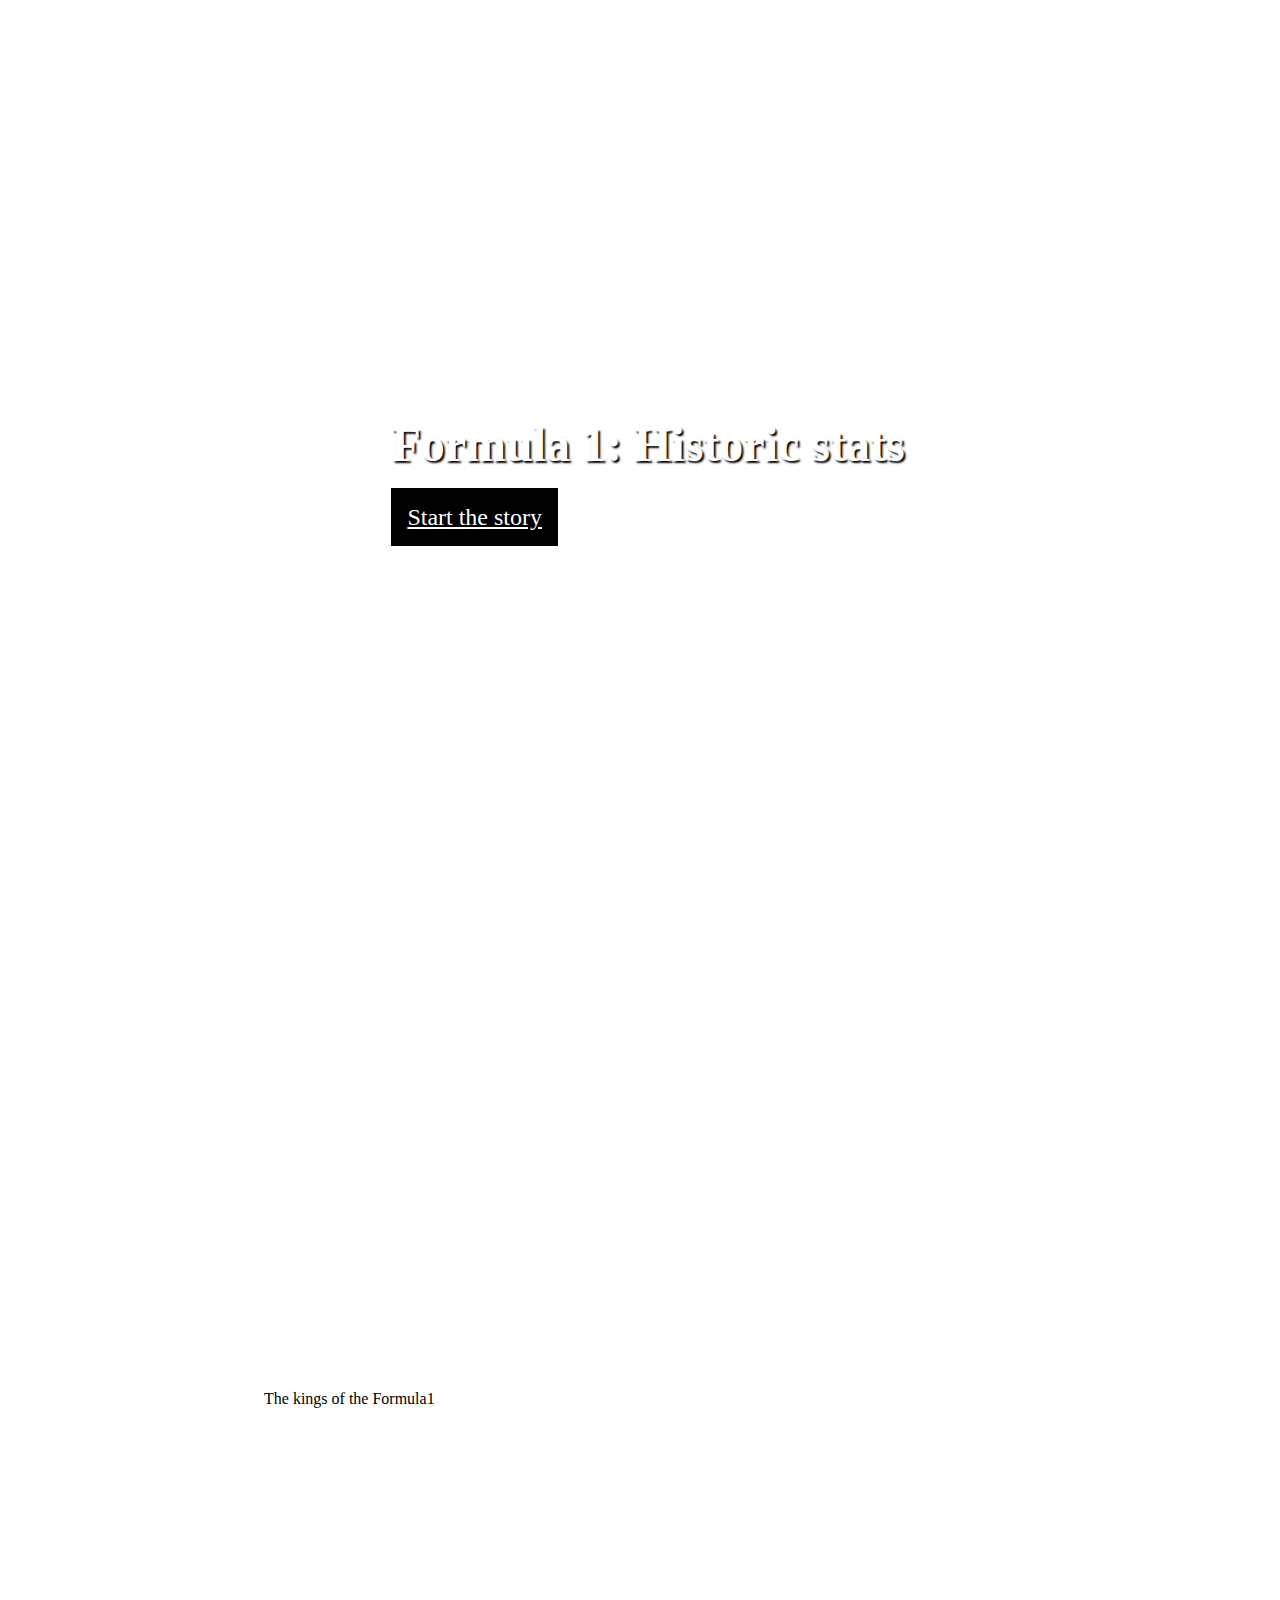
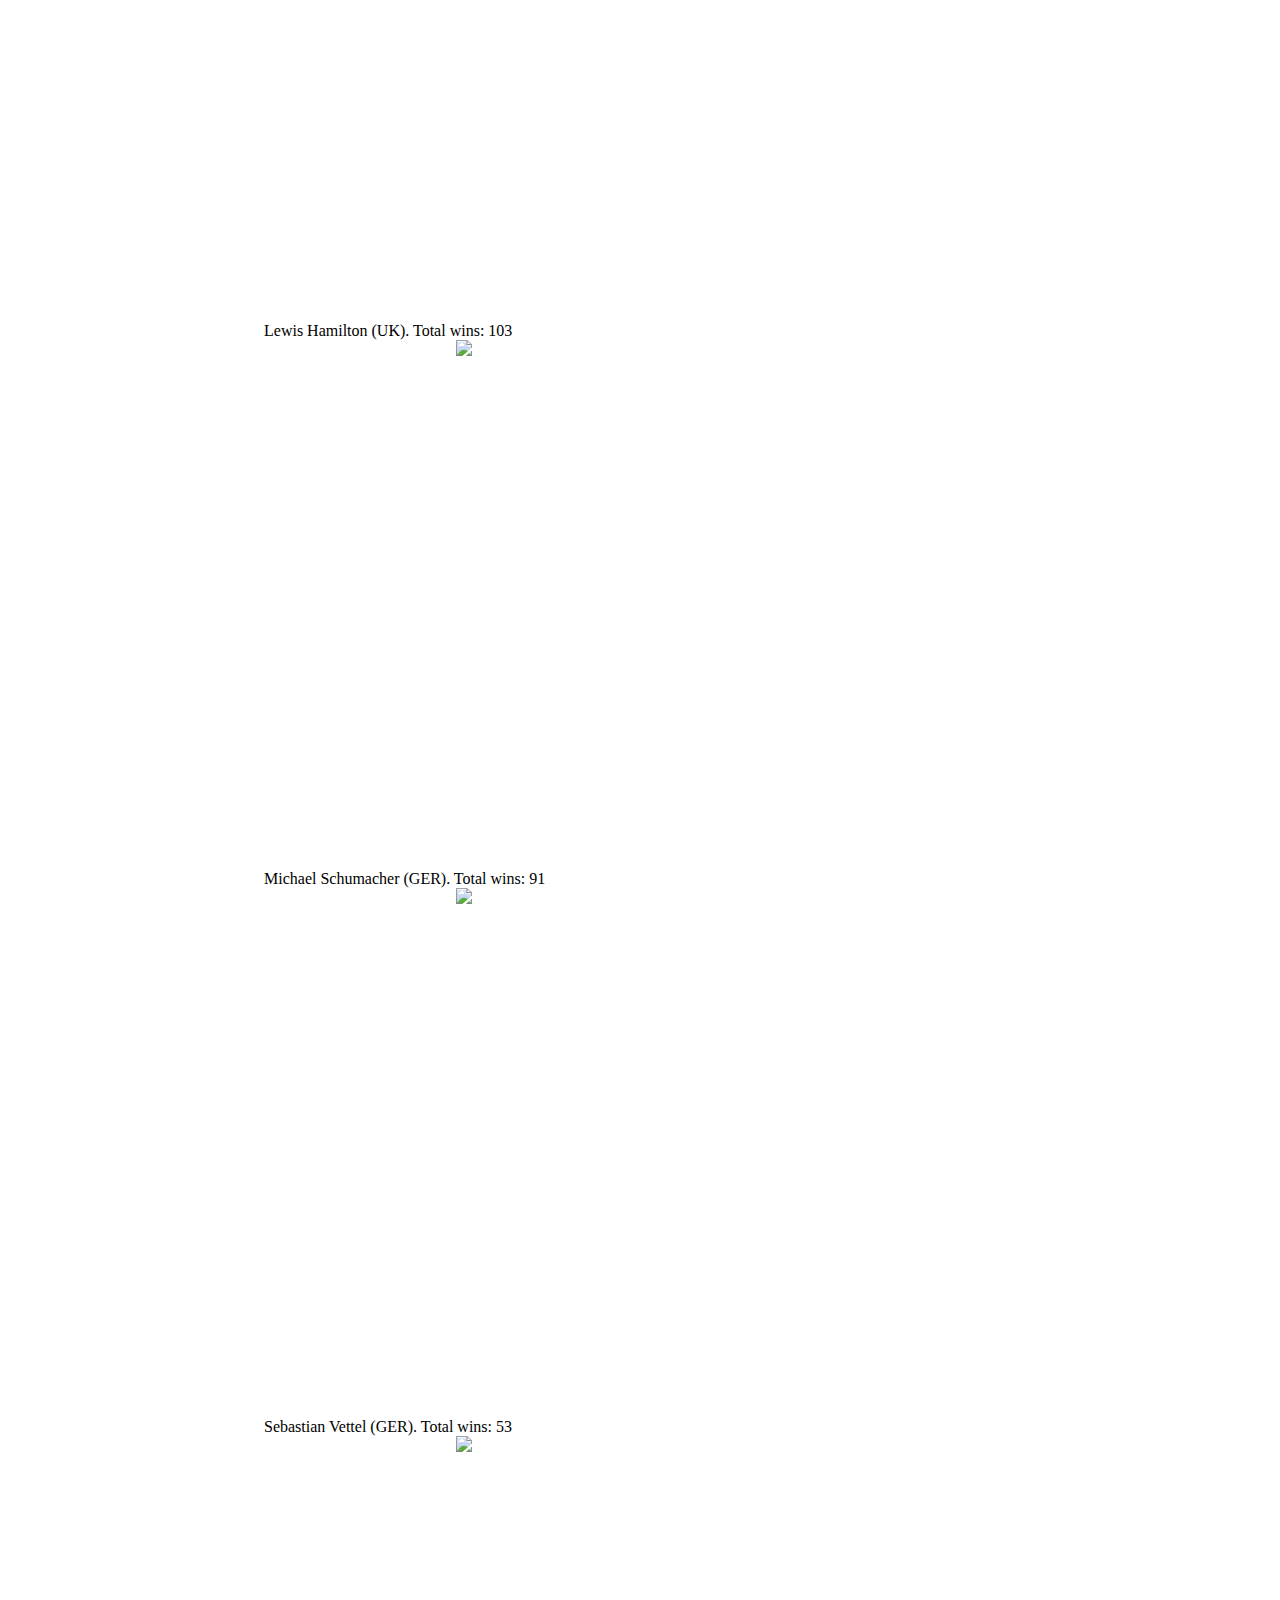
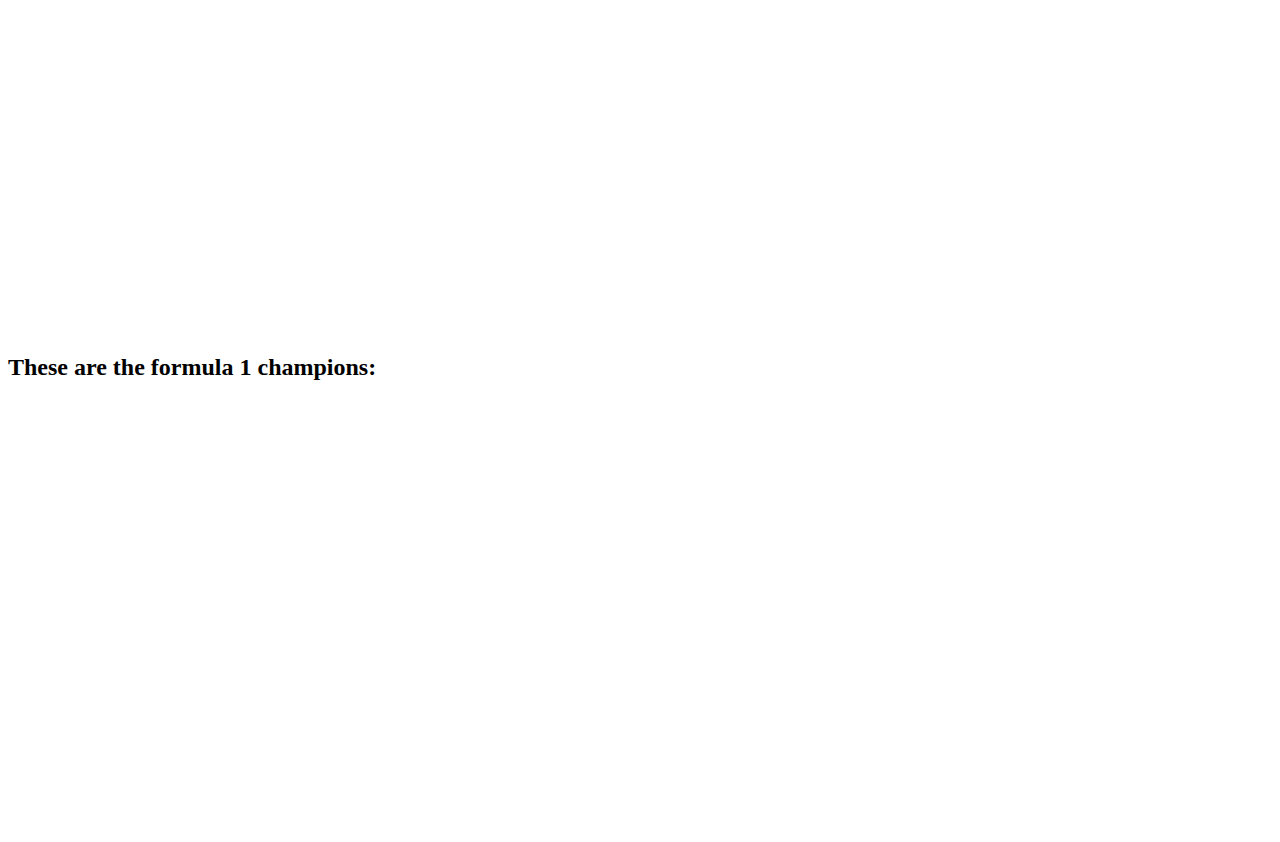
==== index.html @ aba398df "first commit" ====
<!DOCTYPE html>
<html lang="en">
    <head>
        <meta charset="utf-8">
        <meta http-equiv="X-UA-Compatible" content="IE=edge">
        <title>Formula 1: Historic stats</title>
        <meta name="description" content="">
        <meta name="viewport" content="width=device-width, initial-scale=1">
        <link rel="stylesheet" href="story-style.css" media="all">
        <script src="https://cdn.jsdelivr.net/npm/chart.js"></script> <!---Kopierer denne inn, for å få sånne kule visuelle charts. Hentet fra cdnj-->
    </head>
    <body>
        <header>
            <div>
                <h1>Formula 1: Historic stats</h1>
                <a href="#introduction">Start the story</a>
            </div>
        </header>
        <section class="scroll-container" id="introduction">
            <div class="scroll-text"><p>The kings of the Formula1</p></div>
            <!---Dynamisk verdi? for å putte inn vinnere? + image-->
            <div class="scroll-text"><p>Lewis Hamilton (UK). Total wins: 103<img src="https://media.formula1.com/content/dam/fom-website/drivers/2023Drivers/hamilton.jpg.img.1536.high.jpg"></p></div>
            <div class="scroll-text"><p>Michael Schumacher (GER). Total wins: 91<img src="https://www.nzherald.co.nz/resizer/kyI5C2U5I5X9jZZFhy-V9URGh4c=/576x613/smart/filters:quality(70)/cloudfront-ap-southeast-2.images.arcpublishing.com/nzme/YKULX7N2DXK2VYI4QLOSJEHHXE.jpg"></p></div>
            <div class="scroll-text"><p>Sebastian Vettel (GER). Total wins: 53<img src="https://www.autocar.co.uk/sites/autocar.co.uk/files/styles/gallery_slide/public/images/car-reviews/first-drives/legacy/vettel_0.jpg?itok=CxLySPT-"></p></div>
        </section>       
        <section class="text-section">
            <h2>These are the formula 1 champions: </h2>
            <div style="min-height:433px"><script type="text/javascript" defer src="https://datawrapper.dwcdn.net/PM9Td/embed.js?v=1" charset="utf-8"></script><noscript><img src="https://datawrapper.dwcdn.net/PM9Td/full.png" alt="" /></noscript></div>
        </section>
        </div>
    </section>
    <script></script>
</html>
---- story-style.css ----
*{
    box-sizing: border-box;
}

html {
    scroll-behavior: smooth;
}

header{
    width: 100vw;
    height: 100vh;
    display: flex;
    justify-content: center;
    align-items: center;
    background-image: url("https://images.unsplash.com/photo-1609013304225-26a1b84ac180?ixlib=rb-4.0.3&ixid=M3wxMjA3fDB8MHxwaG90by1wYWdlfHx8fGVufDB8fHx8fA%3D%3D&auto=format&fit=crop&w=2072&q=80");
    background-size: cover;
    background-position: center center;
}

h1{
    font-size: 3rem;
    color: #fff;
    text-shadow: 2px 2px 2px #000;
}

header a {
    background-color: #000;
    color: #fff;
    font-size: 1.5rem;
    text-align: center;
    padding: 1rem;
    justify-self: center;
}

.scroll-container{
    width: 100vw;
    min-height: 60vh;
    overflow: hidden; 
    transition: background-image 1s; /* Bygd inn fade-in fade out */
}

.scroll-text{
    /* for å få denne til å scrolles, må må den ha avstan mellom elementene + sette max-widde 50 bokstaver 
    Auto er for sidene. Mens resten er oppe og nede vh */
    margin: 50vh auto; 
    max-width: 50rem; 
    padding: 1rem;
    background: rgba(255, 255, 255, 0.8);
    color: #000;
}

.scroll-text img {
    display: flex;
    max-width: 400px;
    width: 50%;
    margin-left: auto;
    margin-right: auto;
}

#introduction{
    background-image: url("https://images.pexels.com/photos/6697875/pexels-photo-6697875.jpeg?auto=compress&cs=tinysrgb&w=1260&h=750&dpr=1");
    background-attachment: fixed; /* Med denne, blir backgrunnsbilde stående */
    background-repeat: no-repeat;
    background-size: cover;
    background-position: center center;
}

.text-section{
    min-width: 50rem;
    margin: 0 auto;
    /* Disse to verdiene, block og both. Gjør at ingenting kan være ved siden av.*/
    display: block;
    clear: both;
}
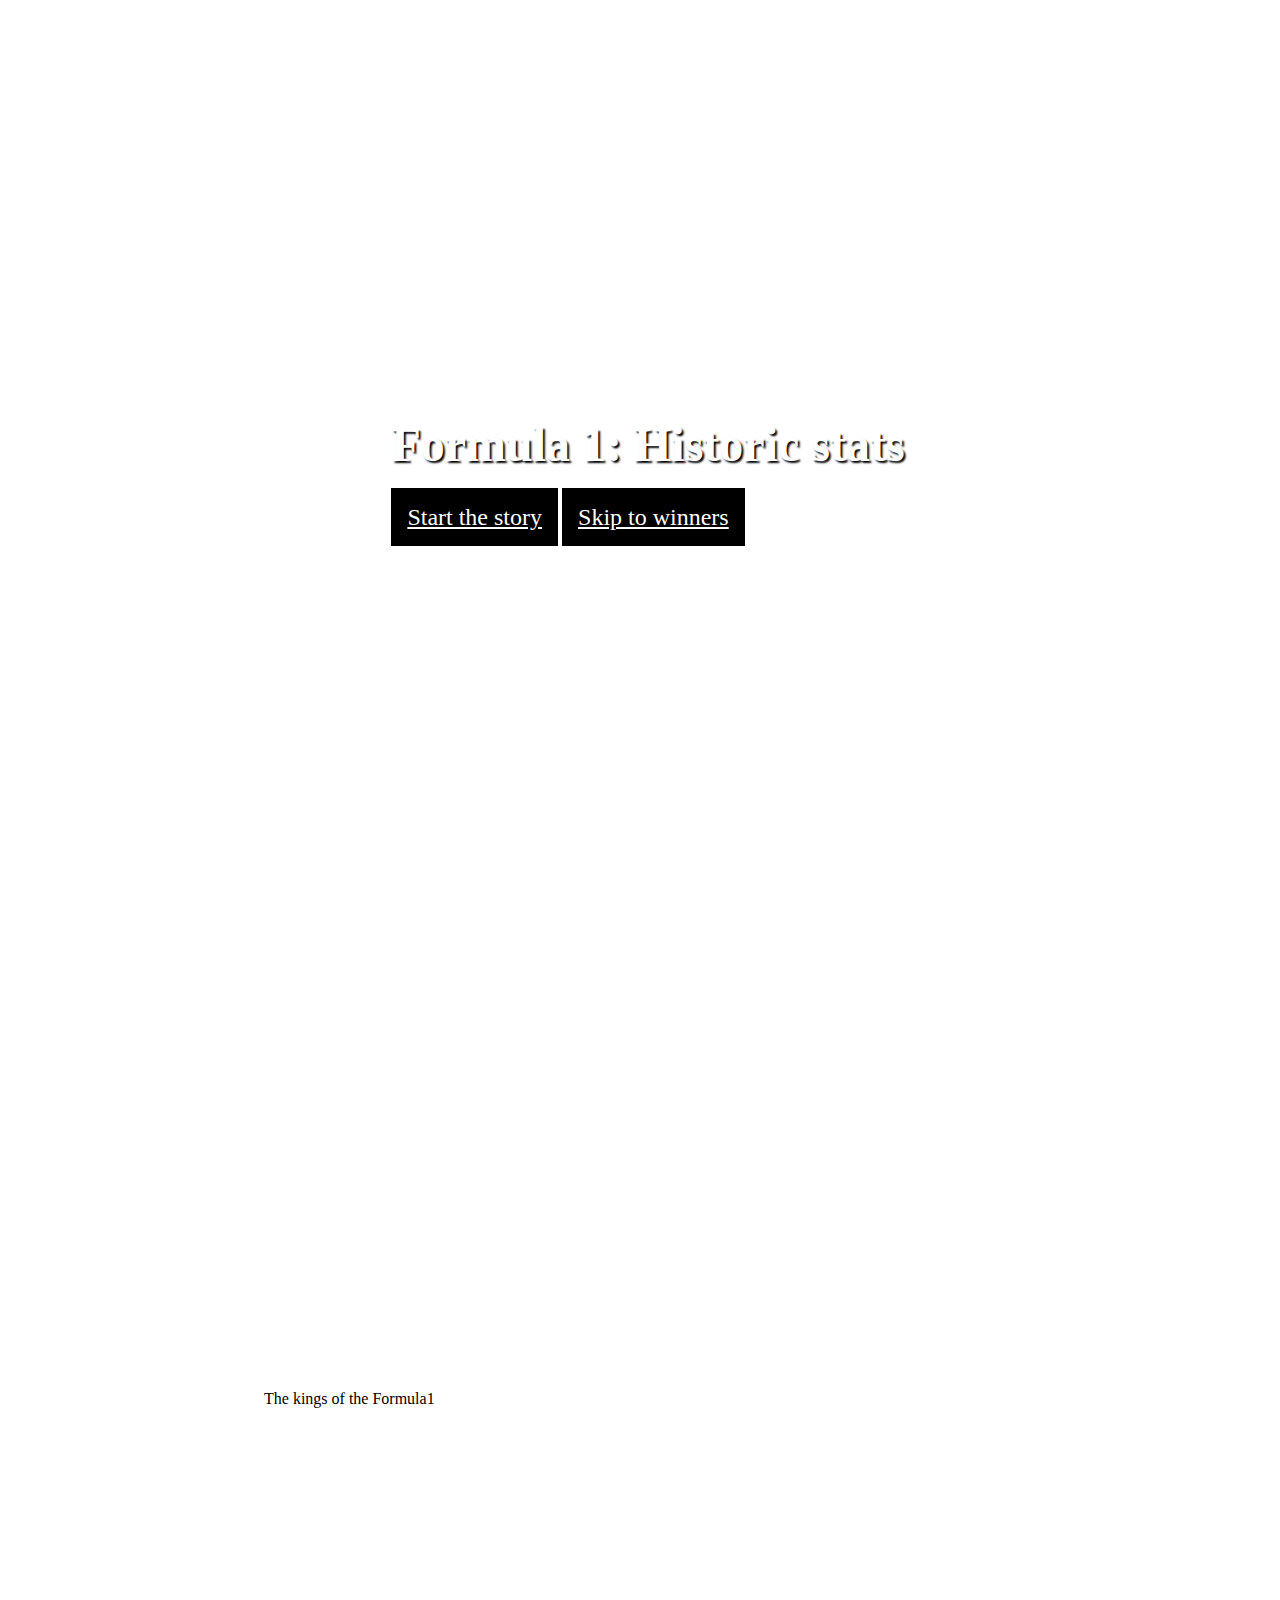
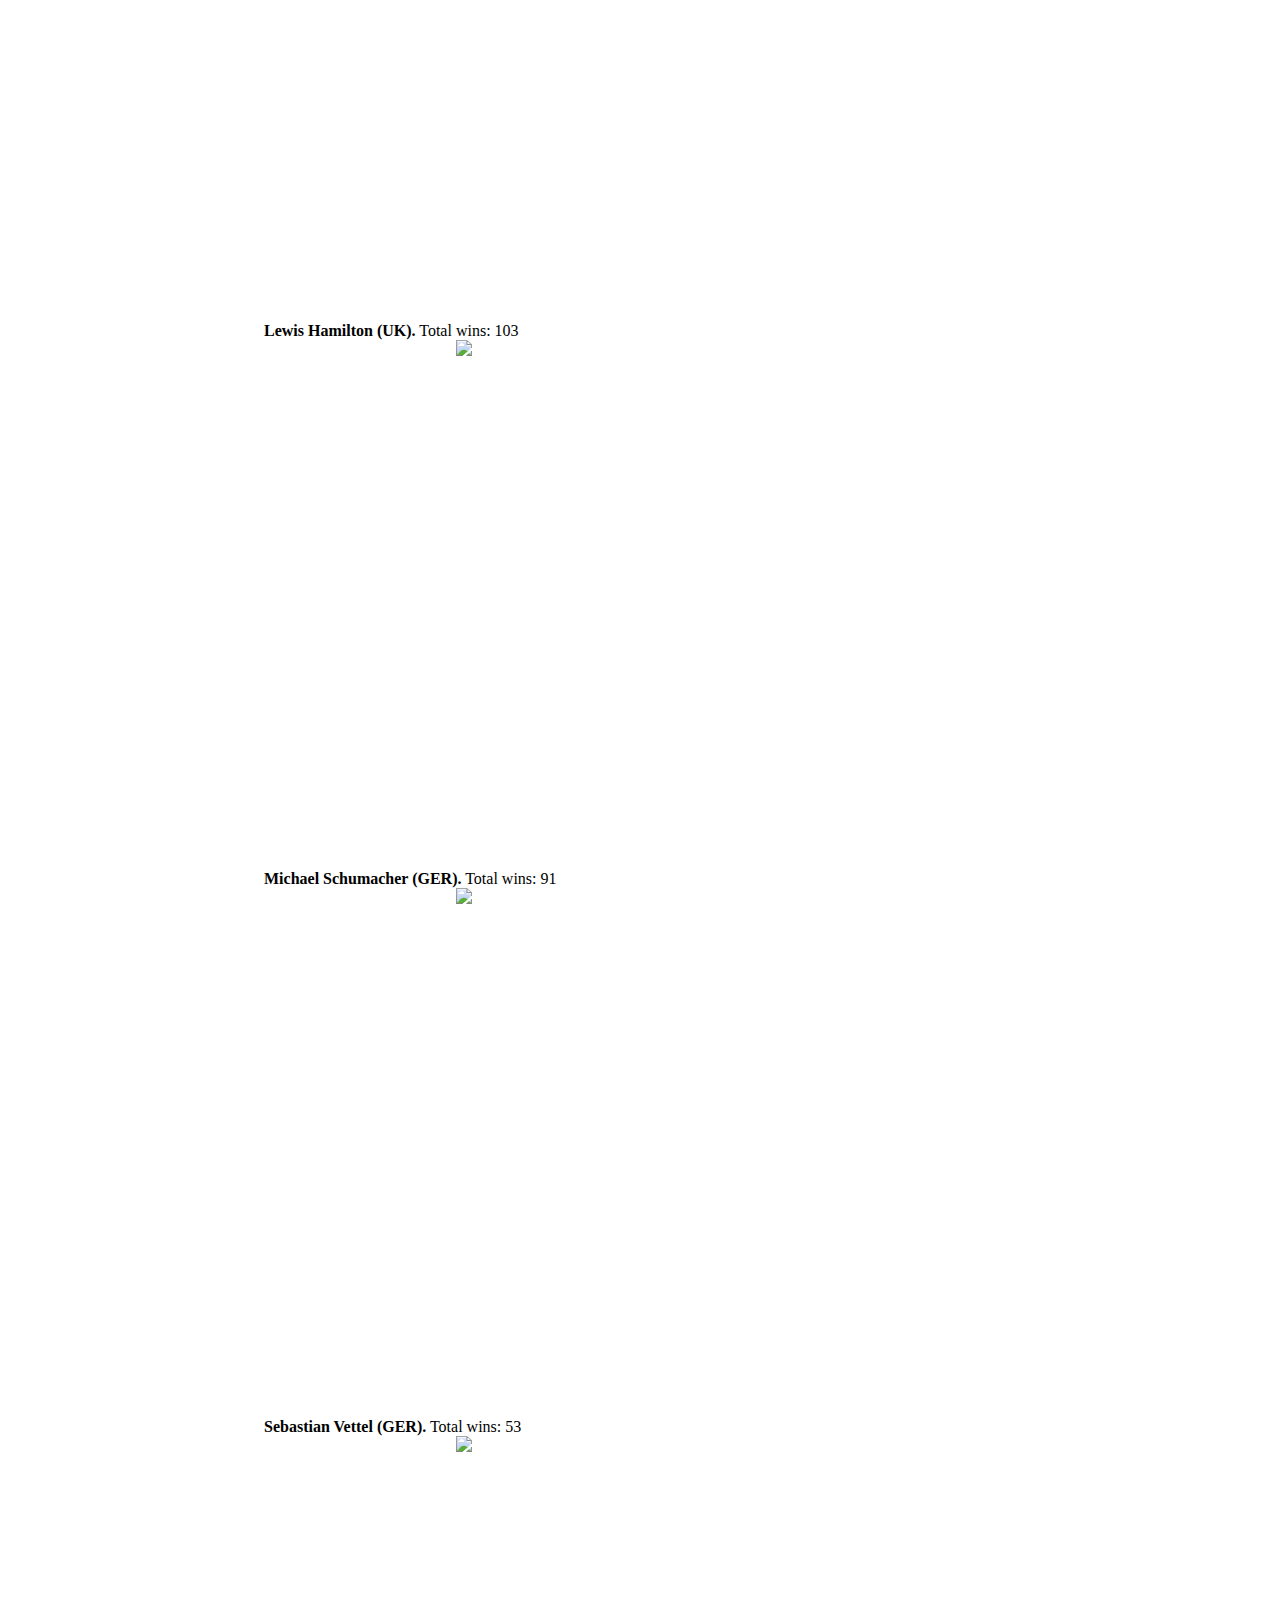
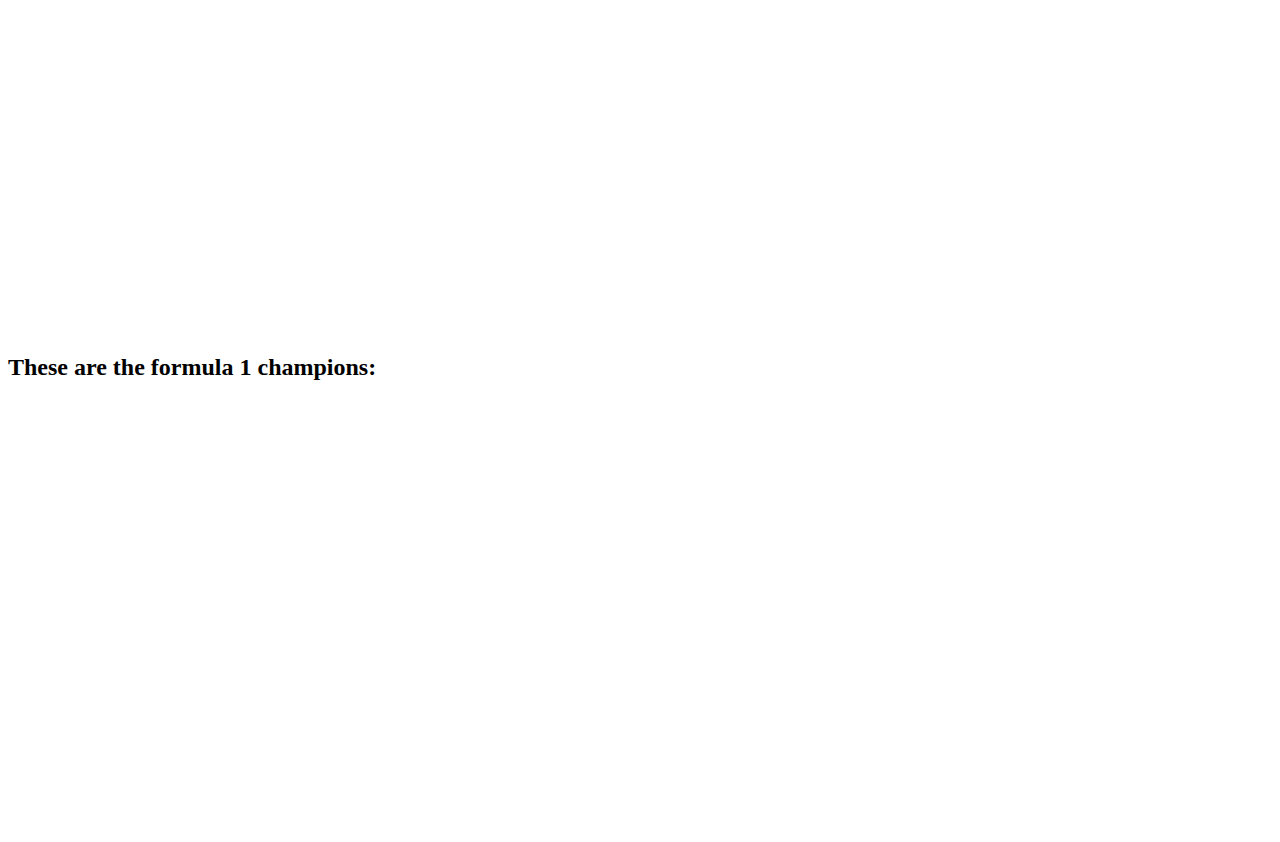
==== commit e89c3581: "Lagt inn bilder og skip to winners 💯" ====
--- a/index.html
+++ b/index.html
@@ -14,16 +14,17 @@
             <div>
                 <h1>Formula 1: Historic stats</h1>
                 <a href="#introduction">Start the story</a>
+                <a href="#winners">Skip to winners</a>
             </div>
         </header>
         <section class="scroll-container" id="introduction">
             <div class="scroll-text"><p>The kings of the Formula1</p></div>
             <!---Dynamisk verdi? for å putte inn vinnere? + image-->
-            <div class="scroll-text"><p>Lewis Hamilton (UK). Total wins: 103<img src="https://media.formula1.com/content/dam/fom-website/drivers/2023Drivers/hamilton.jpg.img.1536.high.jpg"></p></div>
-            <div class="scroll-text"><p>Michael Schumacher (GER). Total wins: 91<img src="https://www.nzherald.co.nz/resizer/kyI5C2U5I5X9jZZFhy-V9URGh4c=/576x613/smart/filters:quality(70)/cloudfront-ap-southeast-2.images.arcpublishing.com/nzme/YKULX7N2DXK2VYI4QLOSJEHHXE.jpg"></p></div>
-            <div class="scroll-text"><p>Sebastian Vettel (GER). Total wins: 53<img src="https://www.autocar.co.uk/sites/autocar.co.uk/files/styles/gallery_slide/public/images/car-reviews/first-drives/legacy/vettel_0.jpg?itok=CxLySPT-"></p></div>
+            <div class="scroll-text"><p><strong>Lewis Hamilton (UK).</strong> Total wins: 103<img src="https://media.formula1.com/content/dam/fom-website/drivers/2023Drivers/hamilton.jpg.img.1536.high.jpg"></p></div>
+            <div class="scroll-text"><p><strong>Michael Schumacher (GER).</strong> Total wins: 91<img src="https://www.nzherald.co.nz/resizer/kyI5C2U5I5X9jZZFhy-V9URGh4c=/576x613/smart/filters:quality(70)/cloudfront-ap-southeast-2.images.arcpublishing.com/nzme/YKULX7N2DXK2VYI4QLOSJEHHXE.jpg"></p></div>
+            <div class="scroll-text"><p><strong>Sebastian Vettel (GER).</strong> Total wins: 53<img src="https://www.autocar.co.uk/sites/autocar.co.uk/files/styles/gallery_slide/public/images/car-reviews/first-drives/legacy/vettel_0.jpg?itok=CxLySPT-"></p></div>
         </section>       
-        <section class="text-section">
+        <section class="text-section" id="winners">
             <h2>These are the formula 1 champions: </h2>
             <div style="min-height:433px"><script type="text/javascript" defer src="https://datawrapper.dwcdn.net/PM9Td/embed.js?v=1" charset="utf-8"></script><noscript><img src="https://datawrapper.dwcdn.net/PM9Td/full.png" alt="" /></noscript></div>
         </section>
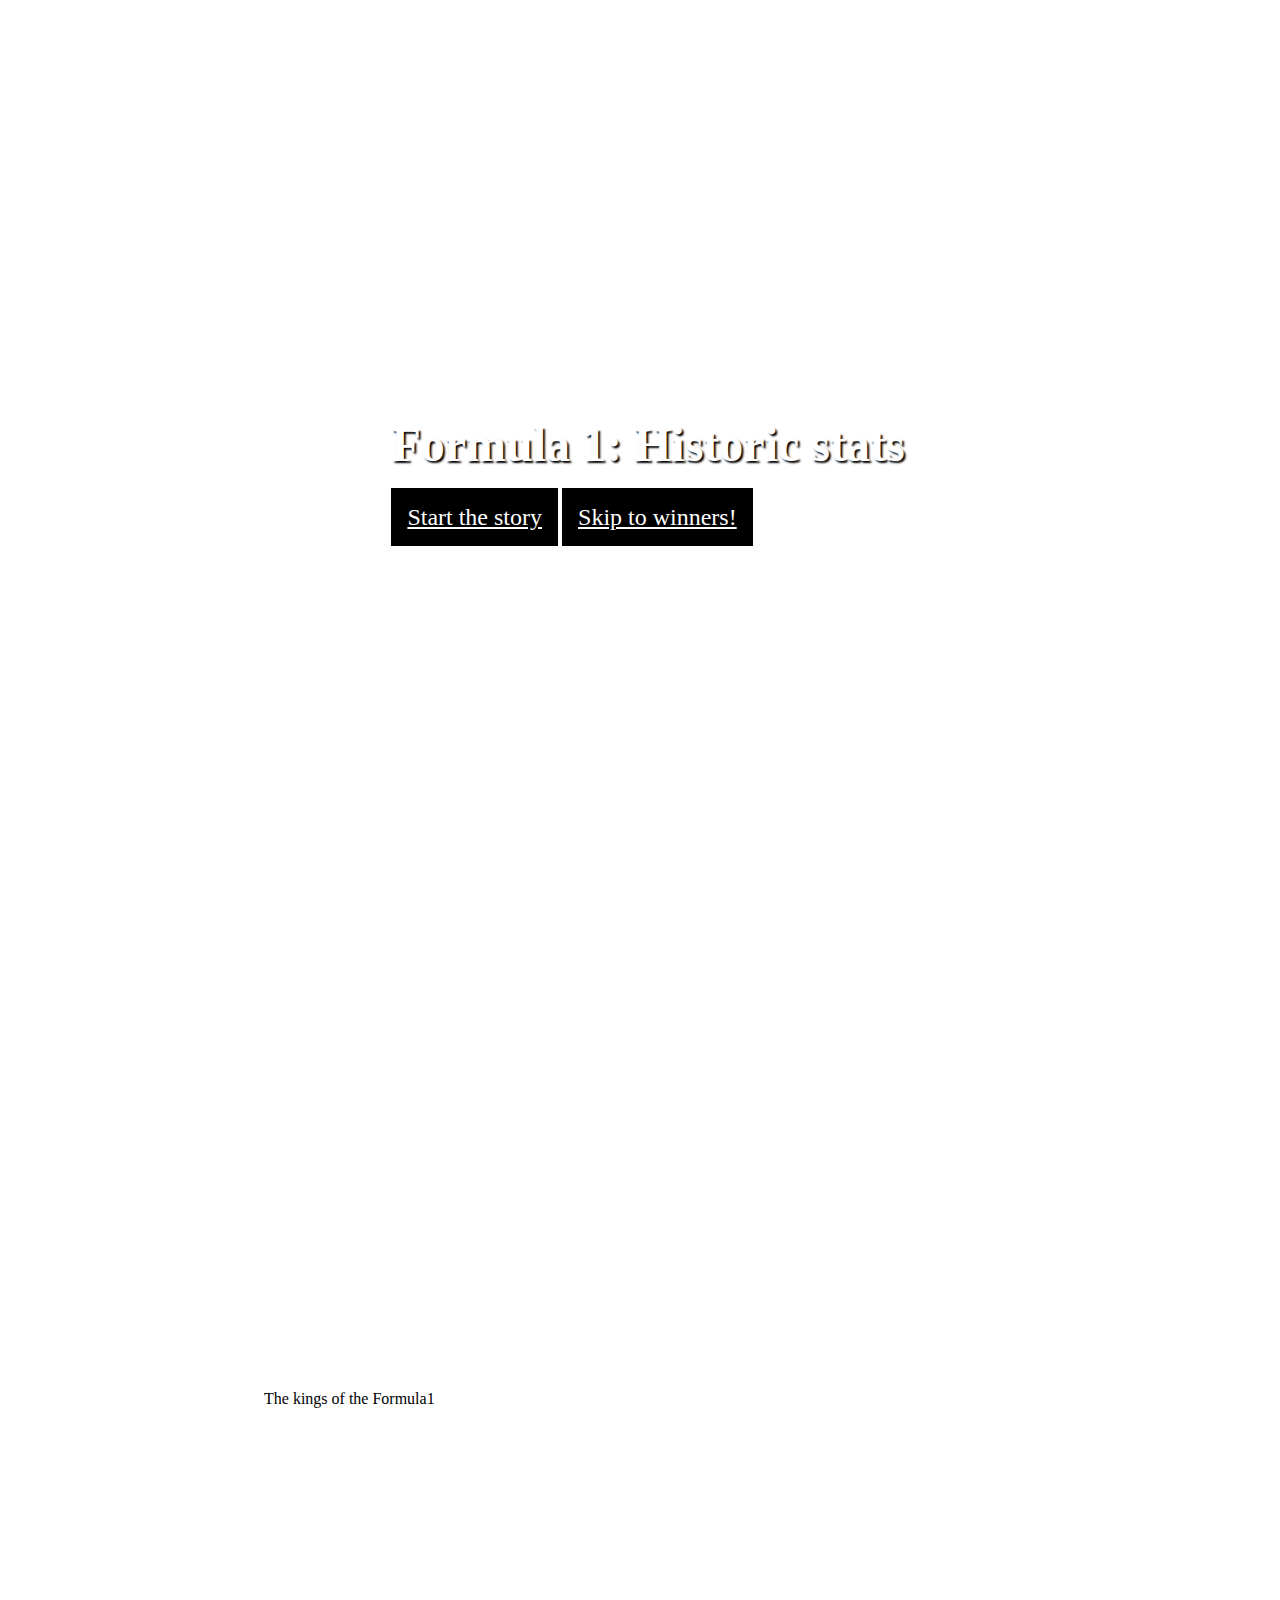
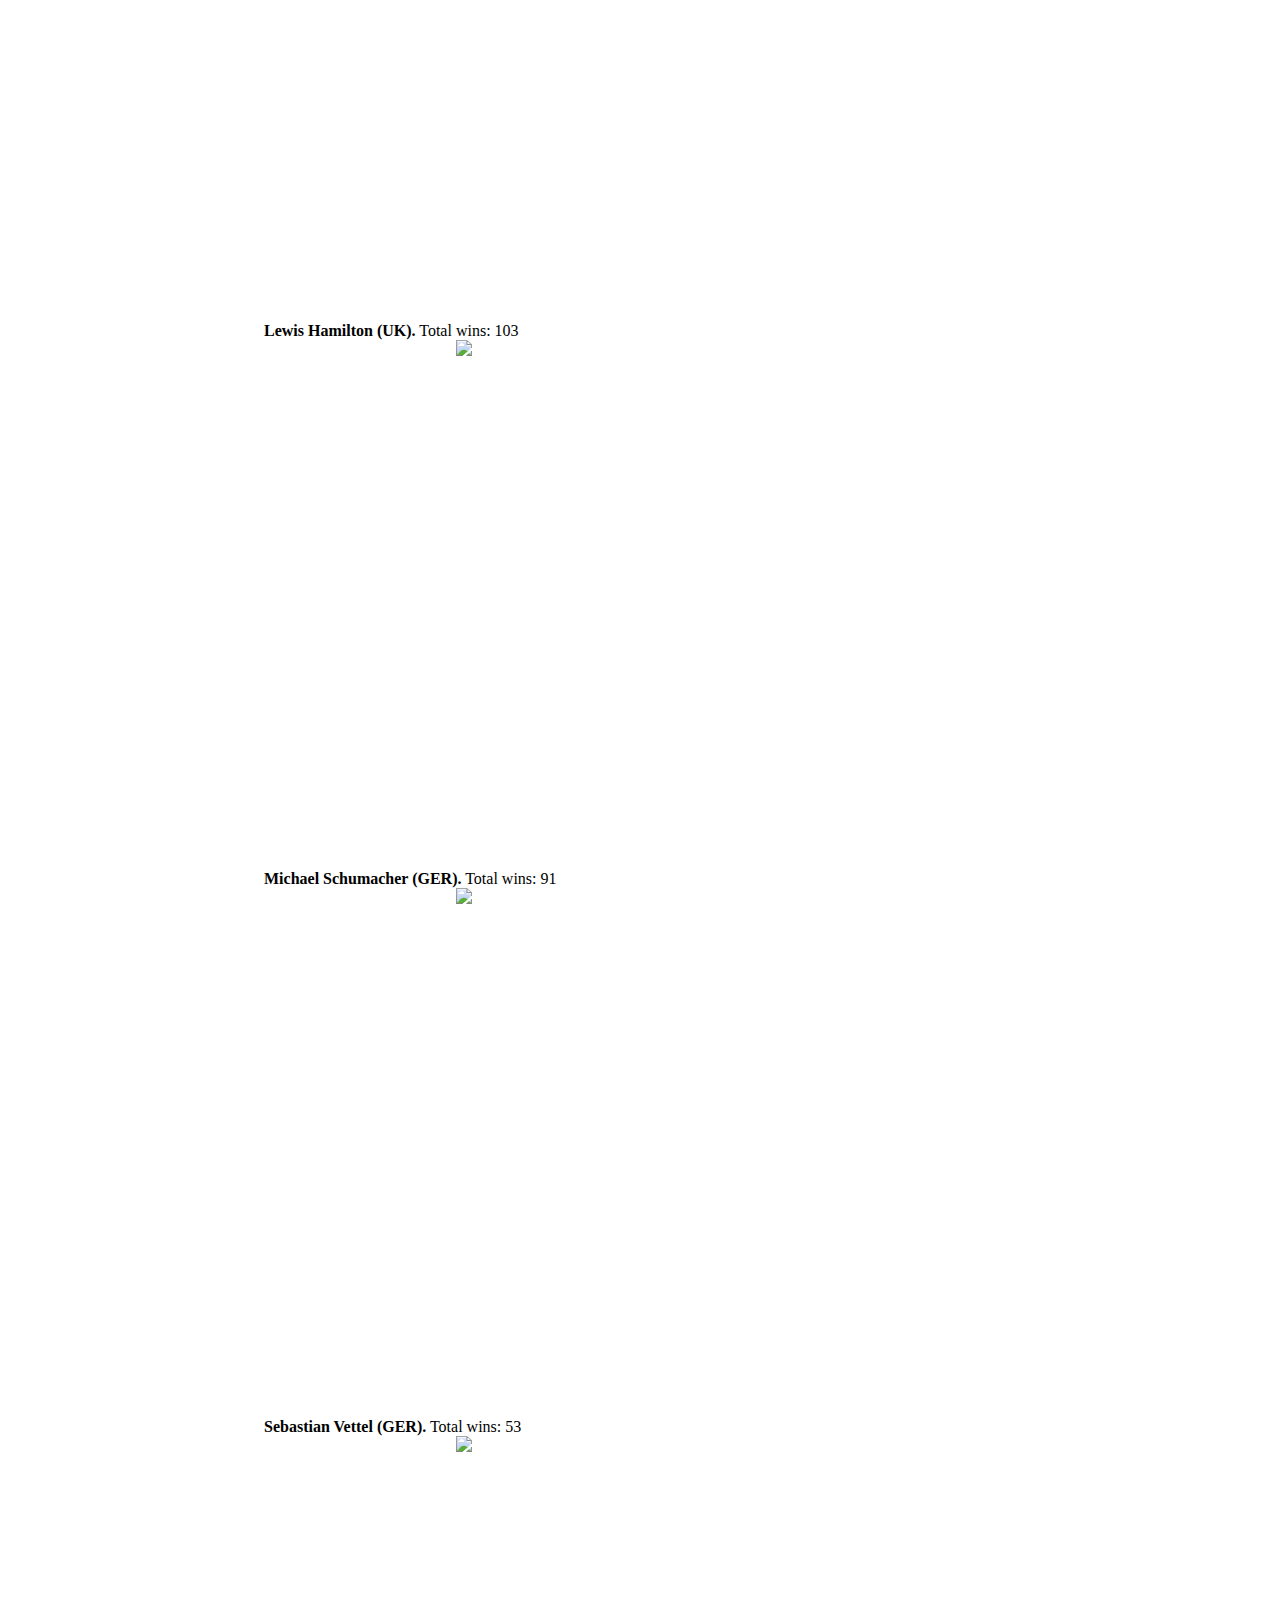
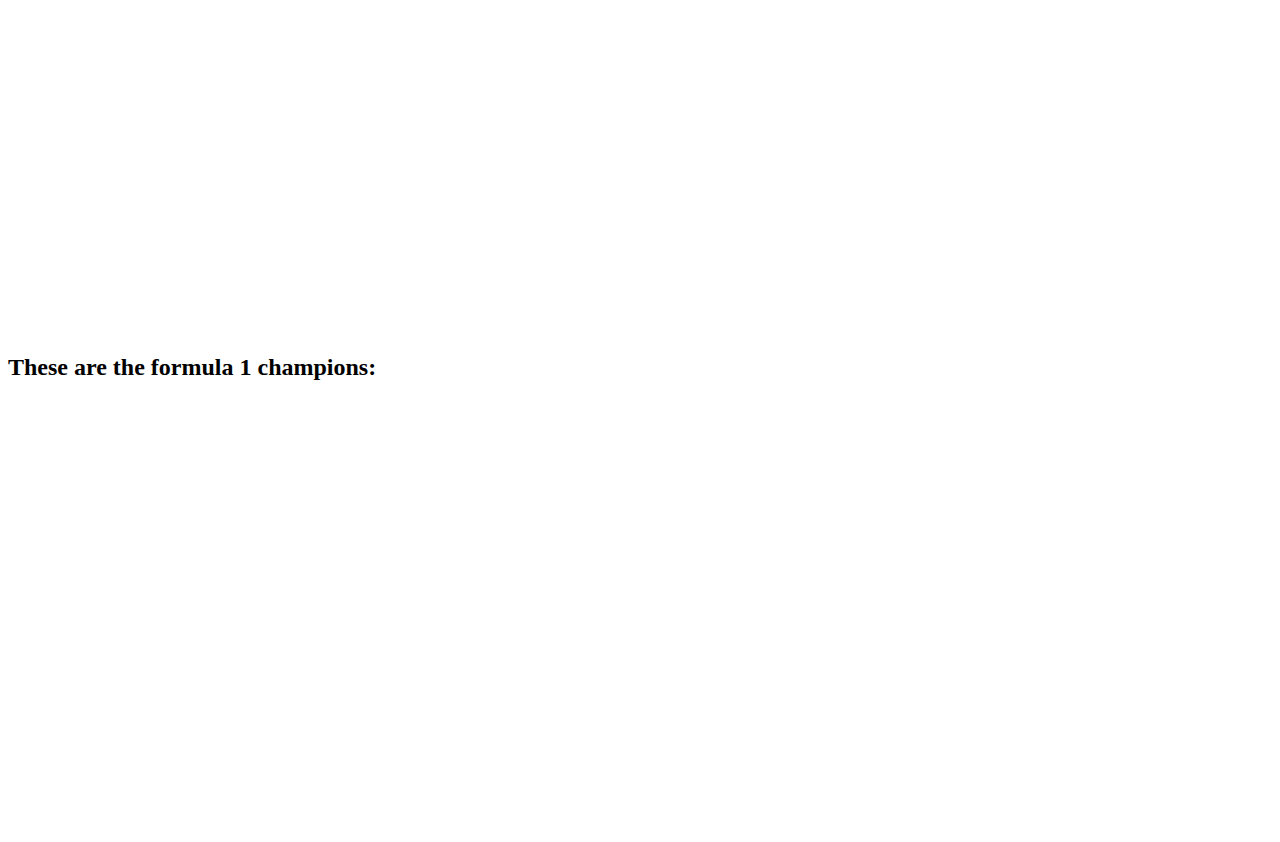
==== commit 7f243d21: "👍" ====
--- a/index.html
+++ b/index.html
@@ -14,7 +14,7 @@
             <div>
                 <h1>Formula 1: Historic stats</h1>
                 <a href="#introduction">Start the story</a>
-                <a href="#winners">Skip to winners</a>
+                <a href="#winners">Skip to winners!</a>
             </div>
         </header>
         <section class="scroll-container" id="introduction">
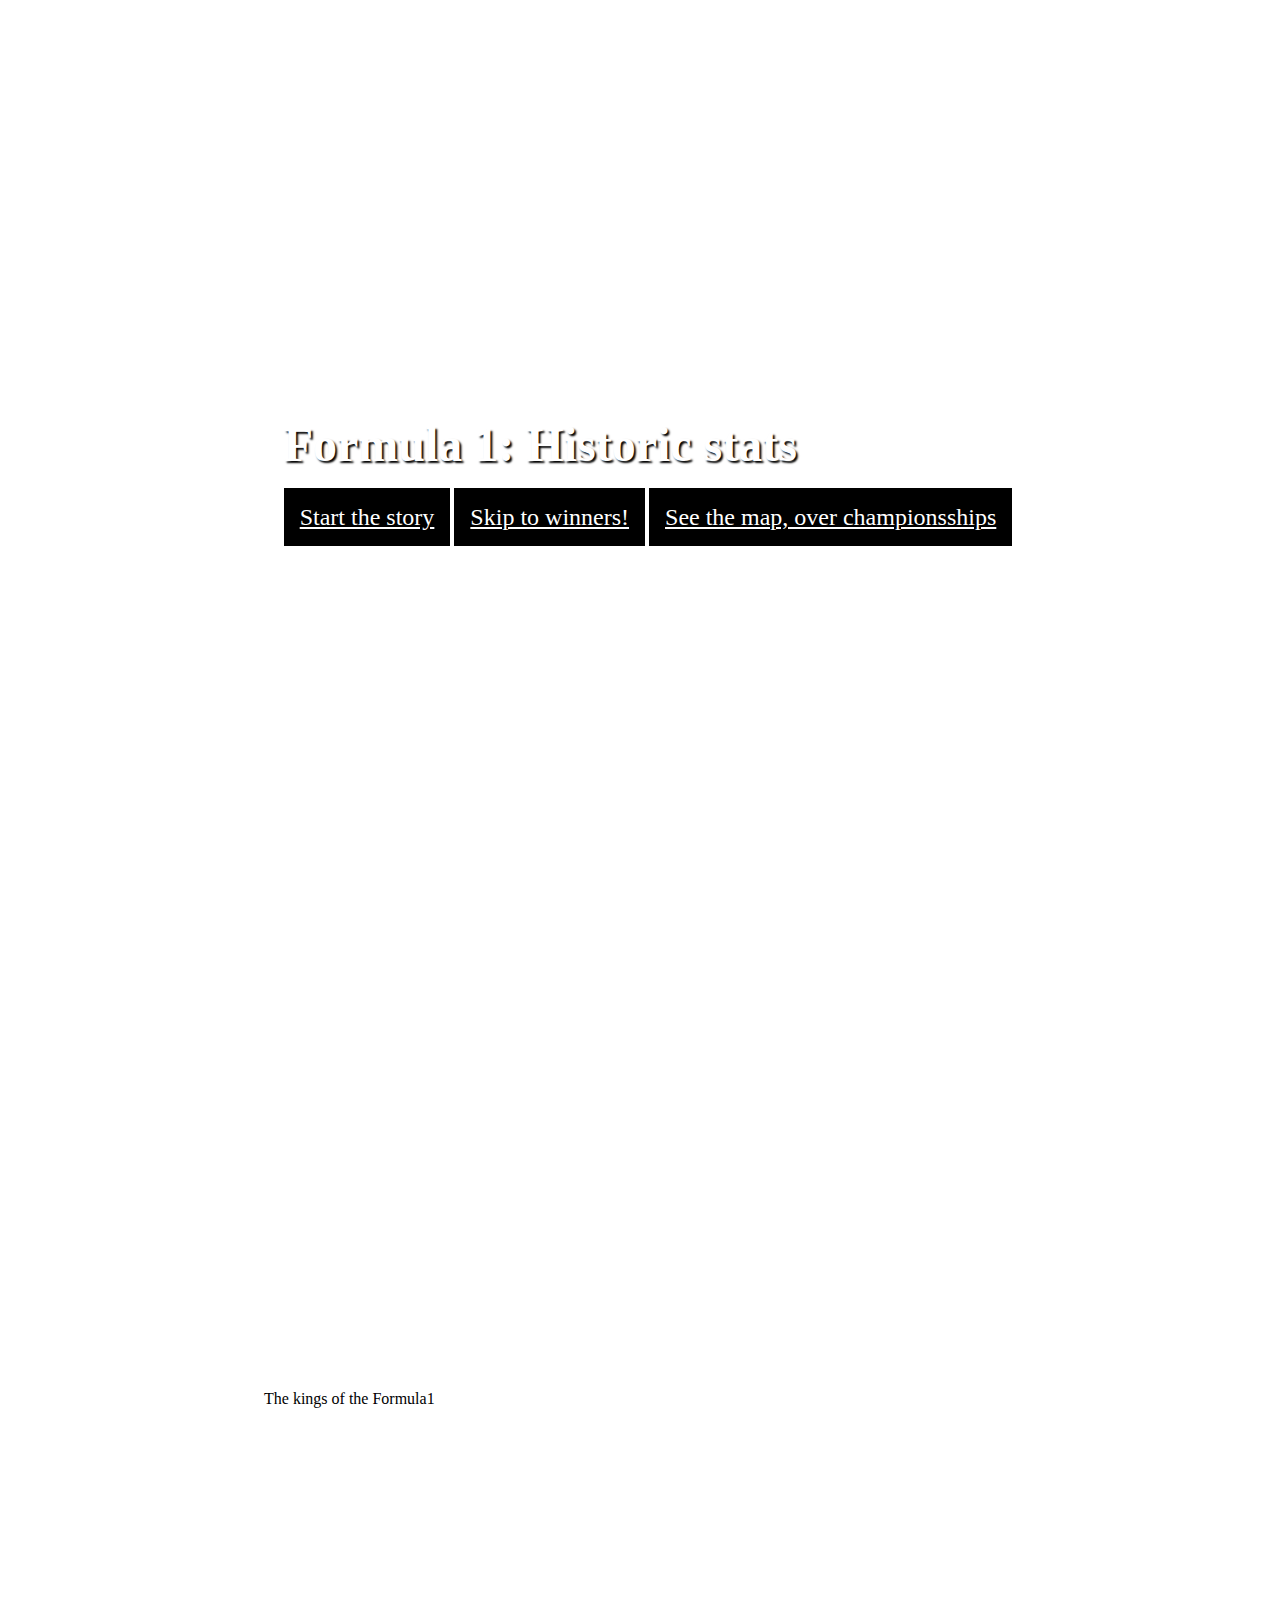
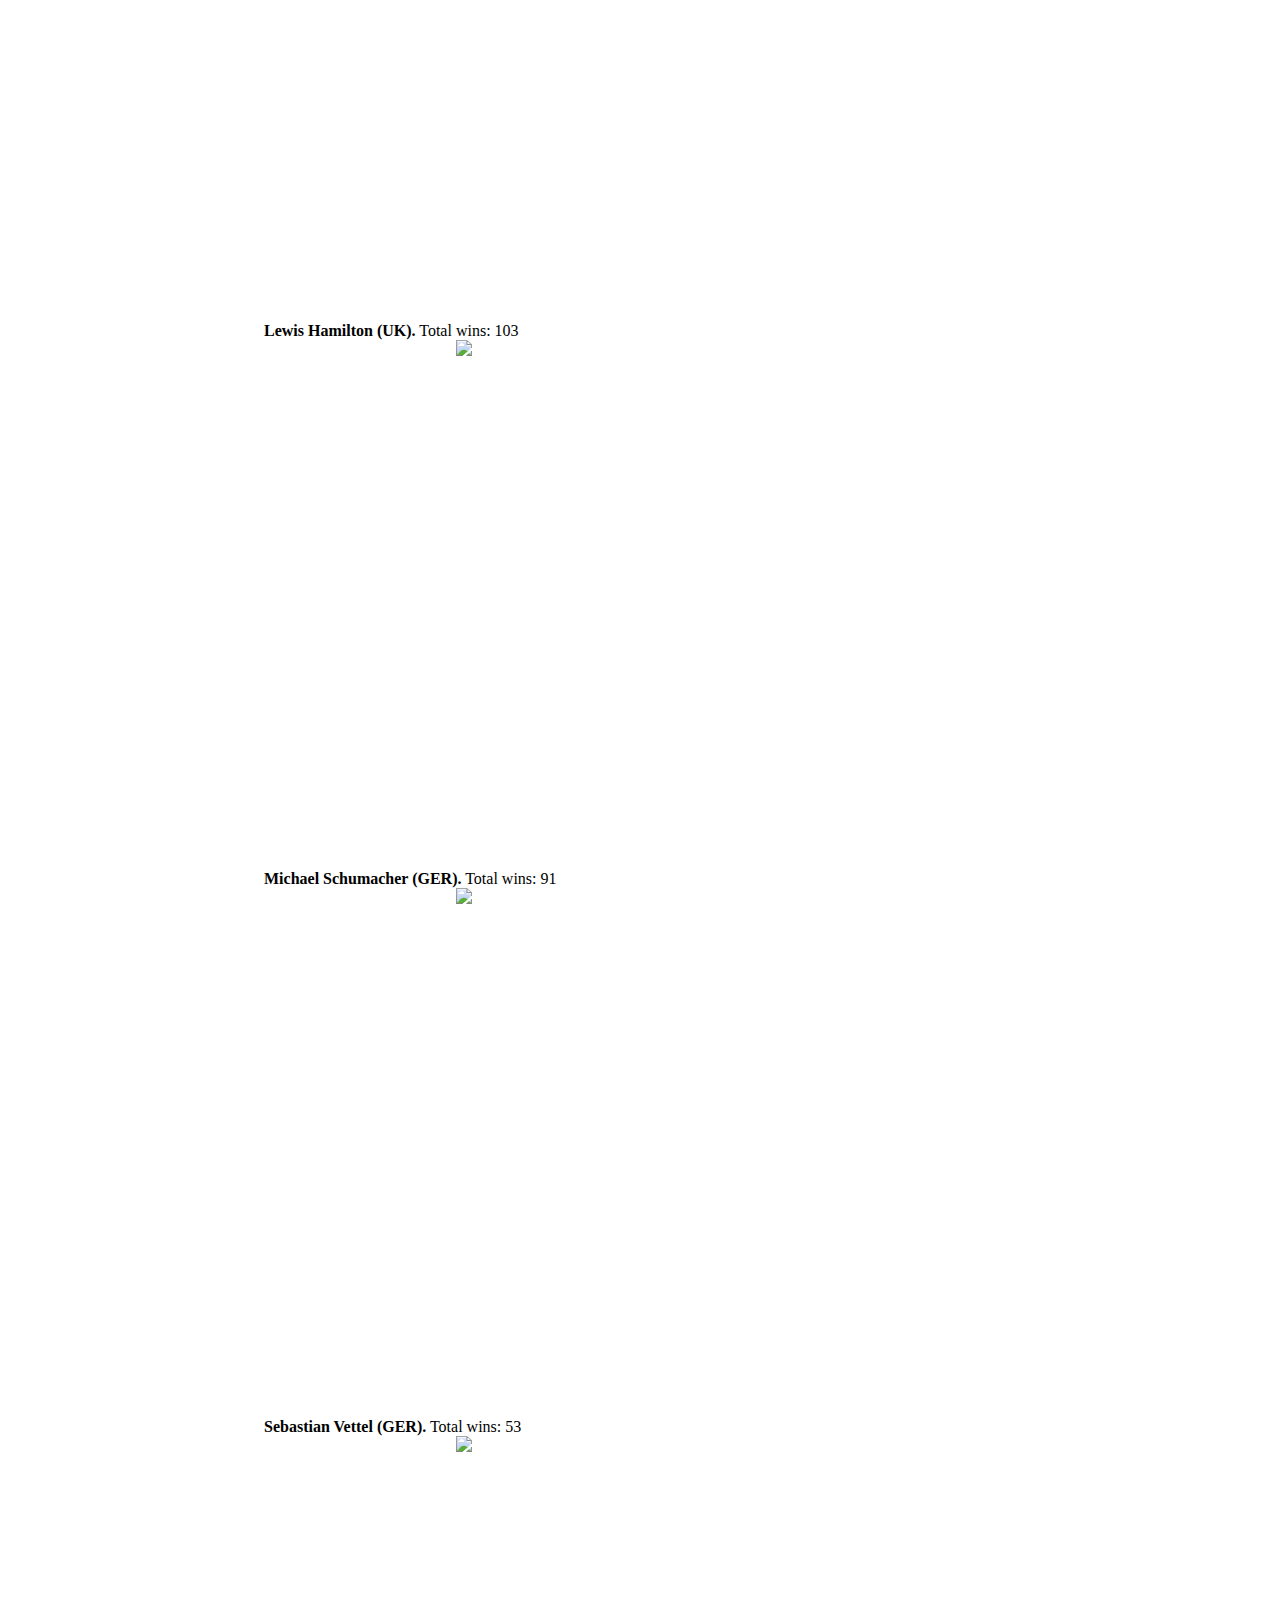
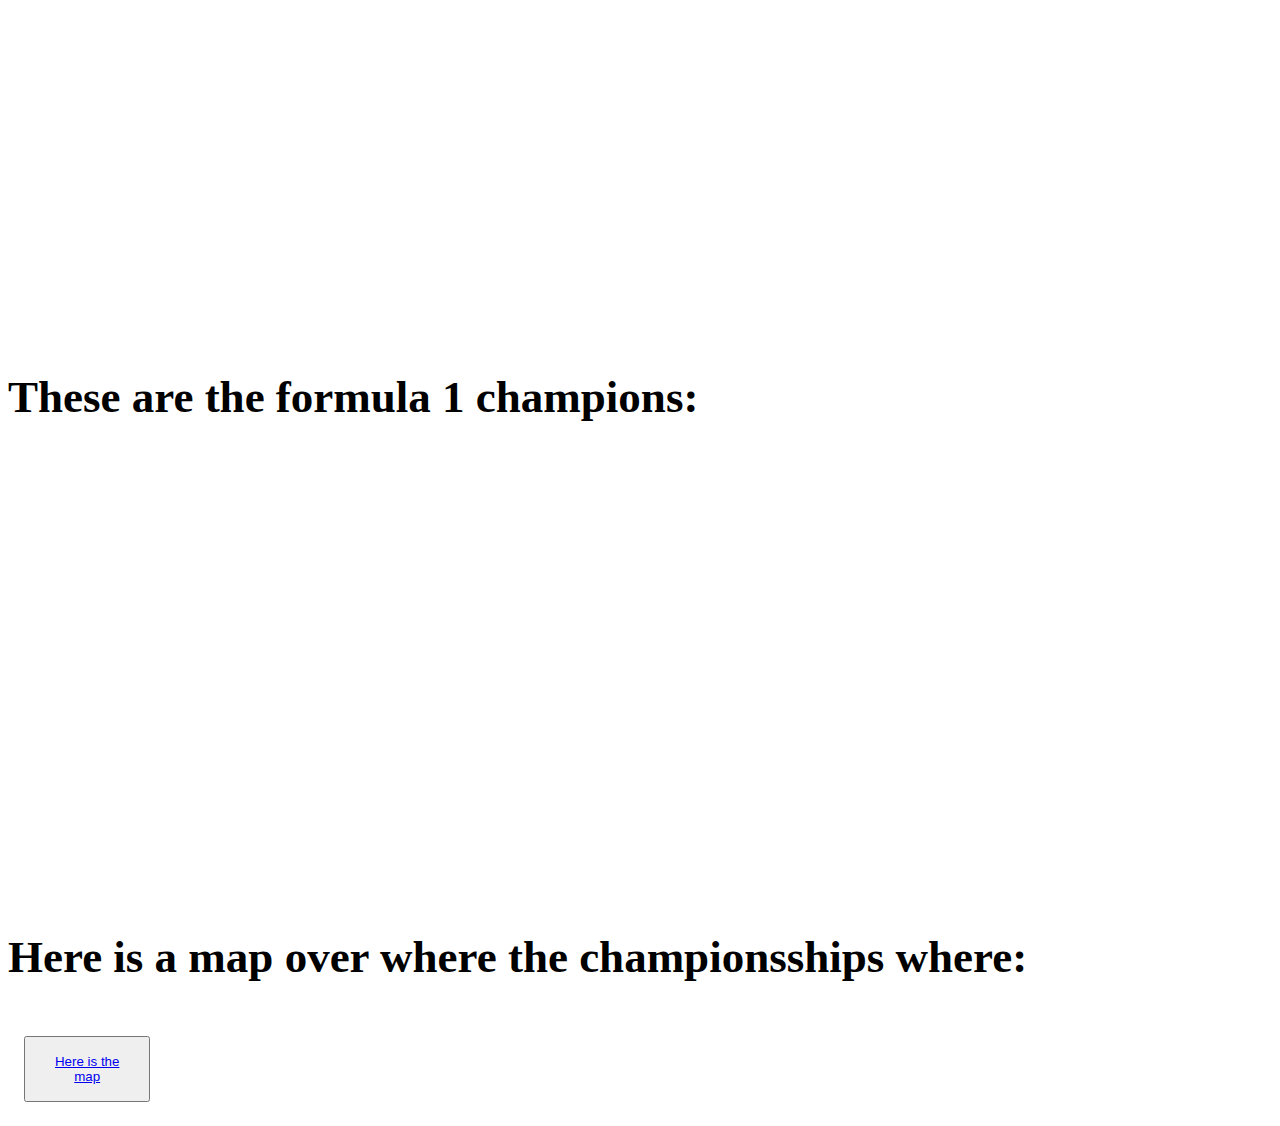
==== commit 5328cfbb: "Langt inn map (folium) fra python kode :100:" ====
--- a/index.html
+++ b/index.html
@@ -7,7 +7,8 @@
         <meta name="description" content="">
         <meta name="viewport" content="width=device-width, initial-scale=1">
         <link rel="stylesheet" href="story-style.css" media="all">
-        <script src="https://cdn.jsdelivr.net/npm/chart.js"></script> <!---Kopierer denne inn, for å få sånne kule visuelle charts. Hentet fra cdnj-->
+        <script src="https://cdn.jsdelivr.net/npm/chart.js"></script> 
+        <script src="https://cdn.jsdelivr.net/npm/leaflet@1.9.3/dist/leaflet.js"></script><!---Kopierer denne inn, for å få sånne kule visuelle charts. Hentet fra cdnj-->
     </head>
     <body>
         <header>
@@ -15,6 +16,7 @@
                 <h1>Formula 1: Historic stats</h1>
                 <a href="#introduction">Start the story</a>
                 <a href="#winners">Skip to winners!</a>
+                <a href="#bigmap">See the map, over championsships</a>
             </div>
         </header>
         <section class="scroll-container" id="introduction">
@@ -28,6 +30,10 @@
             <h2>These are the formula 1 champions: </h2>
             <div style="min-height:433px"><script type="text/javascript" defer src="https://datawrapper.dwcdn.net/PM9Td/embed.js?v=1" charset="utf-8"></script><noscript><img src="https://datawrapper.dwcdn.net/PM9Td/full.png" alt="" /></noscript></div>
         </section>
+        <section class="text-section" id="bigmap">
+            <h2>Here is a map over where the championsships where: </h2>
+            <button id="map-btn"><a href="map.html">Here is the map </a></button>
+        </section>
         </div>
     </section>
     <script></script>
--- a/story-style.css
+++ b/story-style.css
@@ -71,4 +71,15 @@
     /* Disse to verdiene, block og both. Gjør at ingenting kan være ved siden av.*/
     display: block;
     clear: both;
+    font-size: calc(2rem - 2px);
+    display: flex;
+    flex-direction: column;
 }
+
+#map-btn{
+    max-width: 10%;
+    padding: 1rem;
+    text-decoration: none;
+    margin: 1rem;
+    justify-content: center;
+}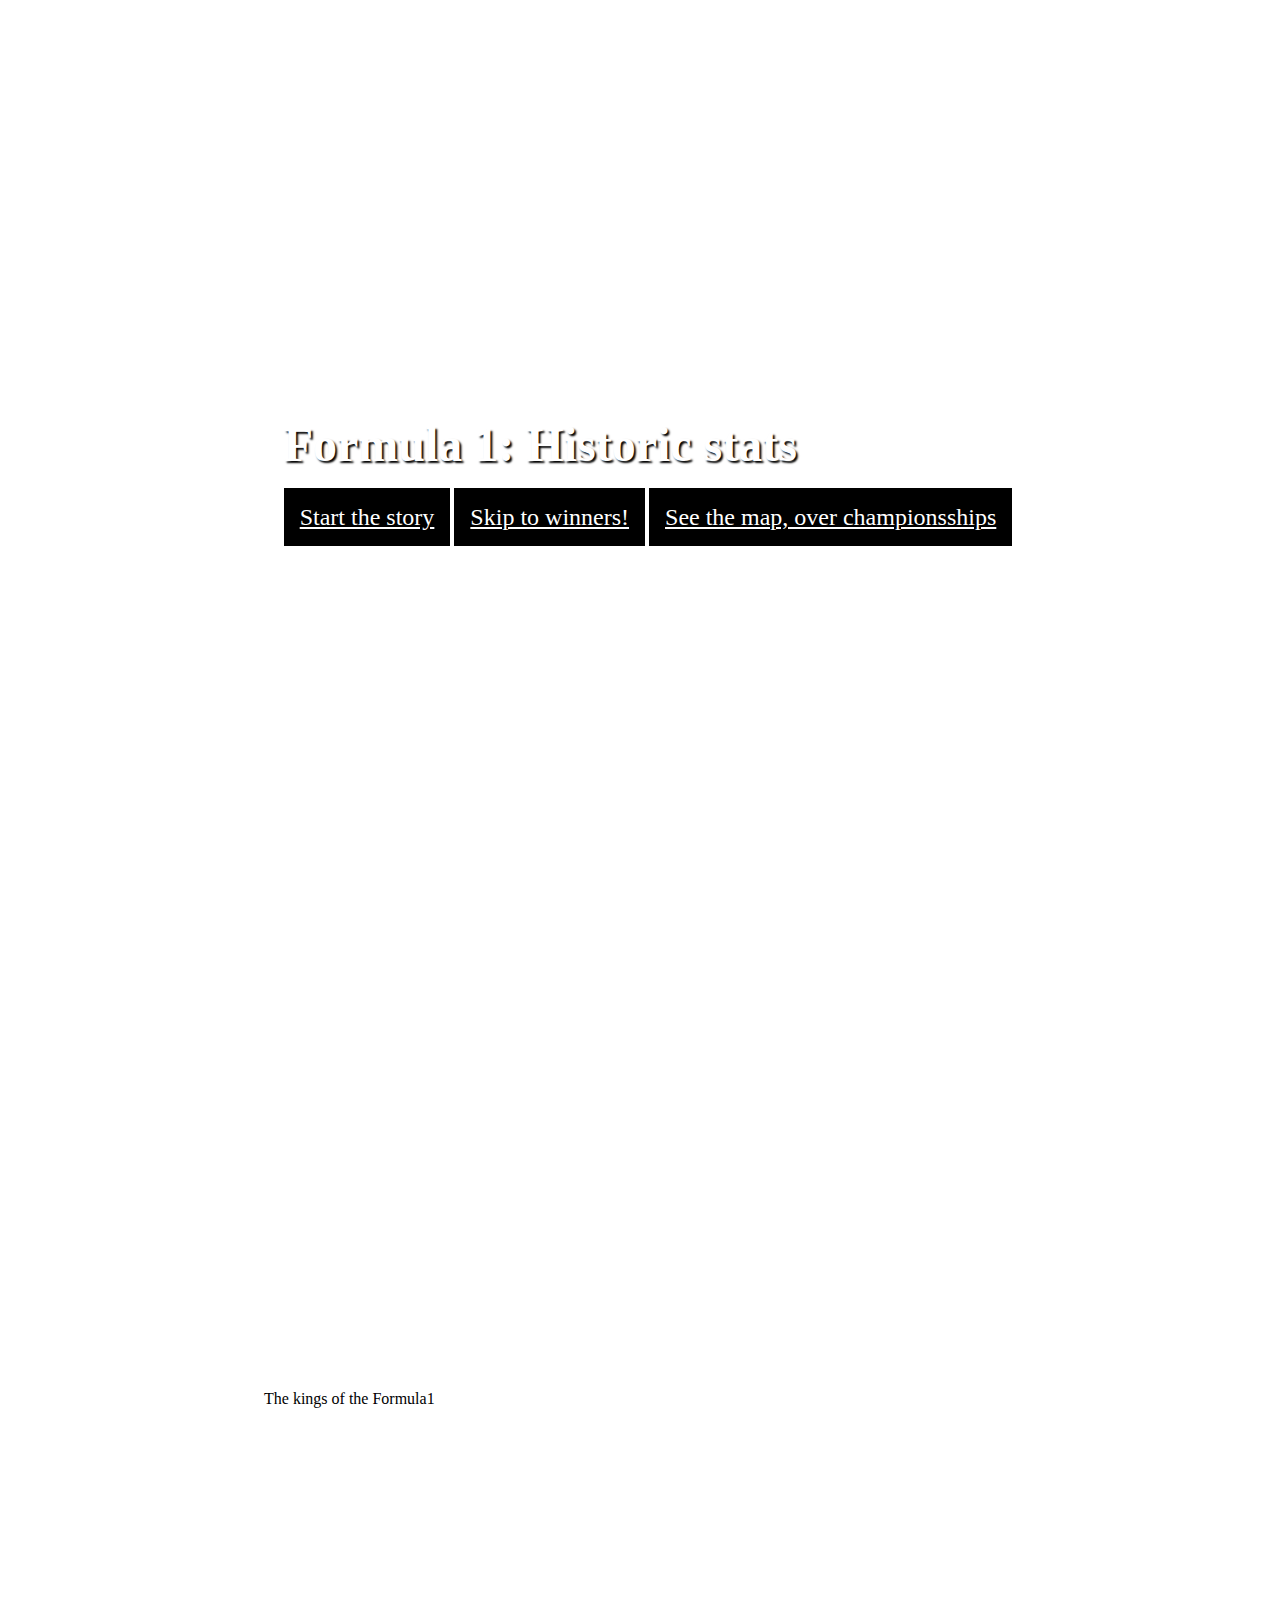
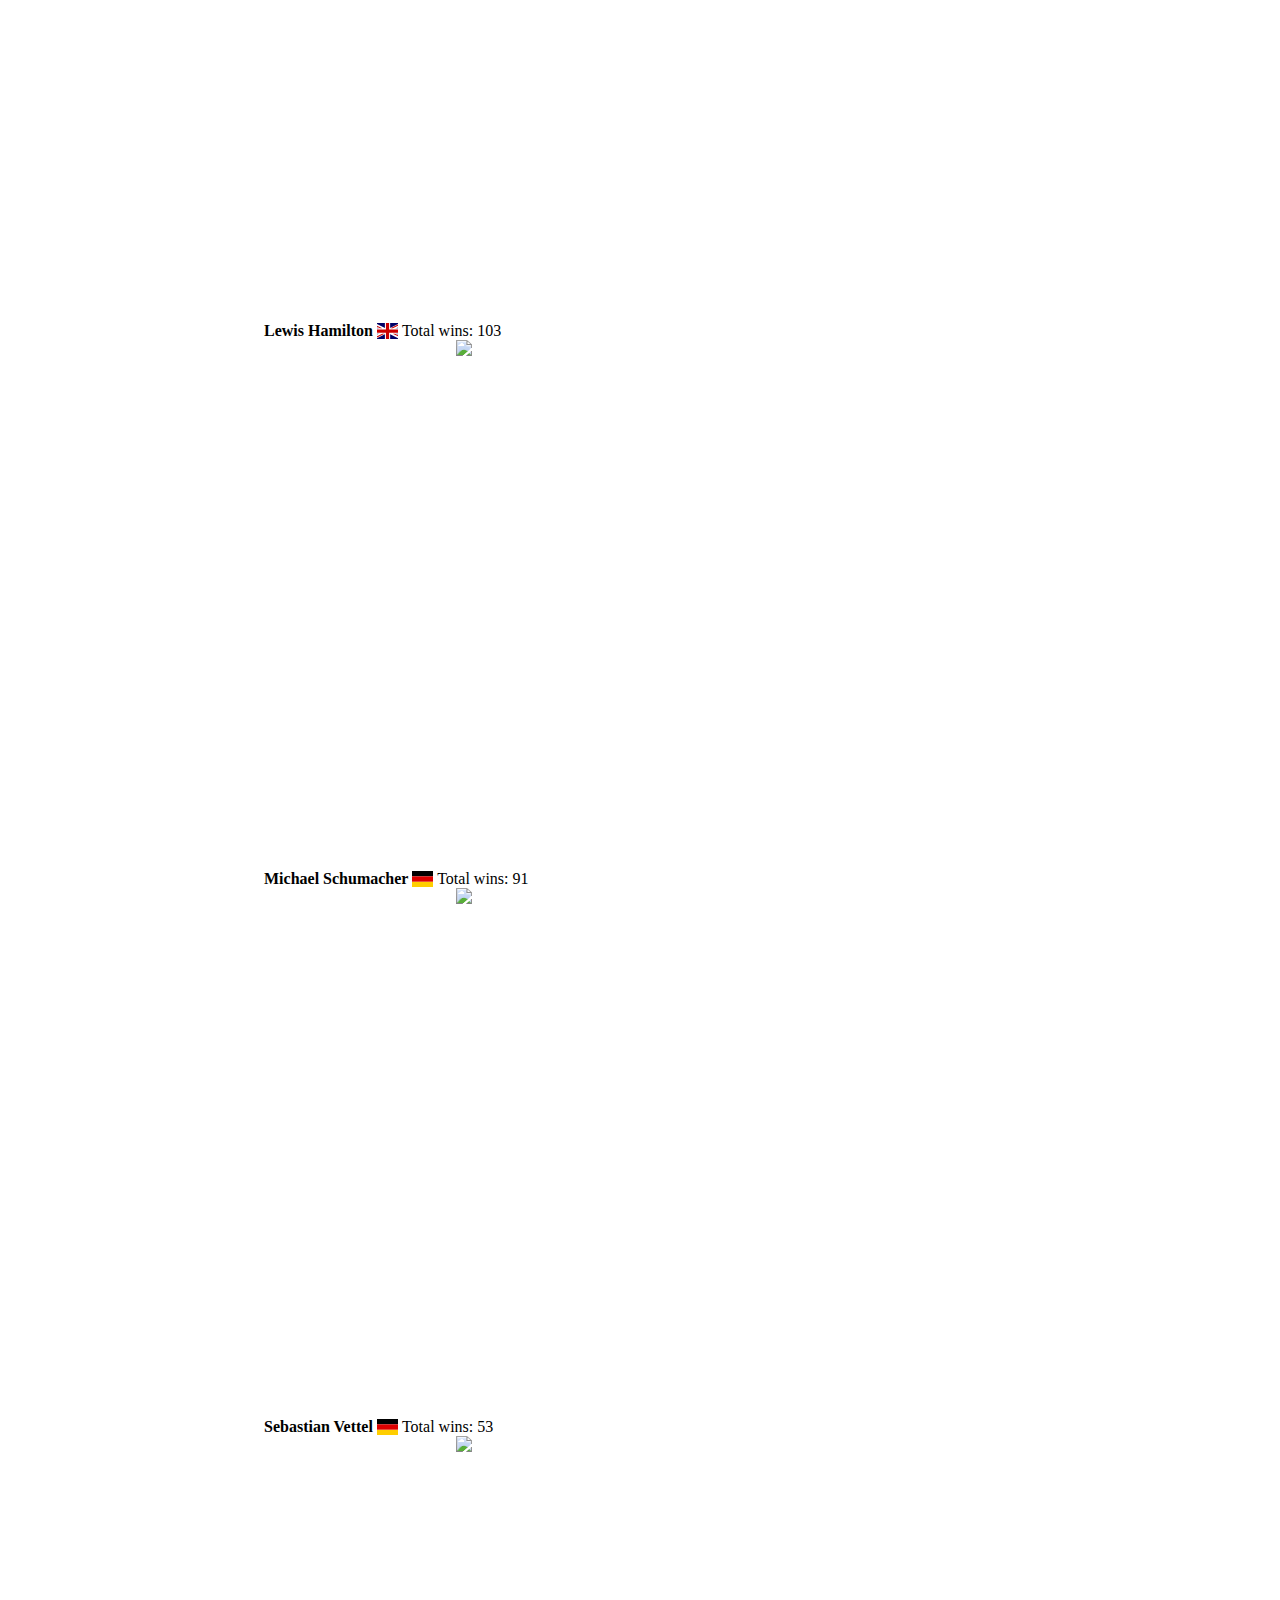
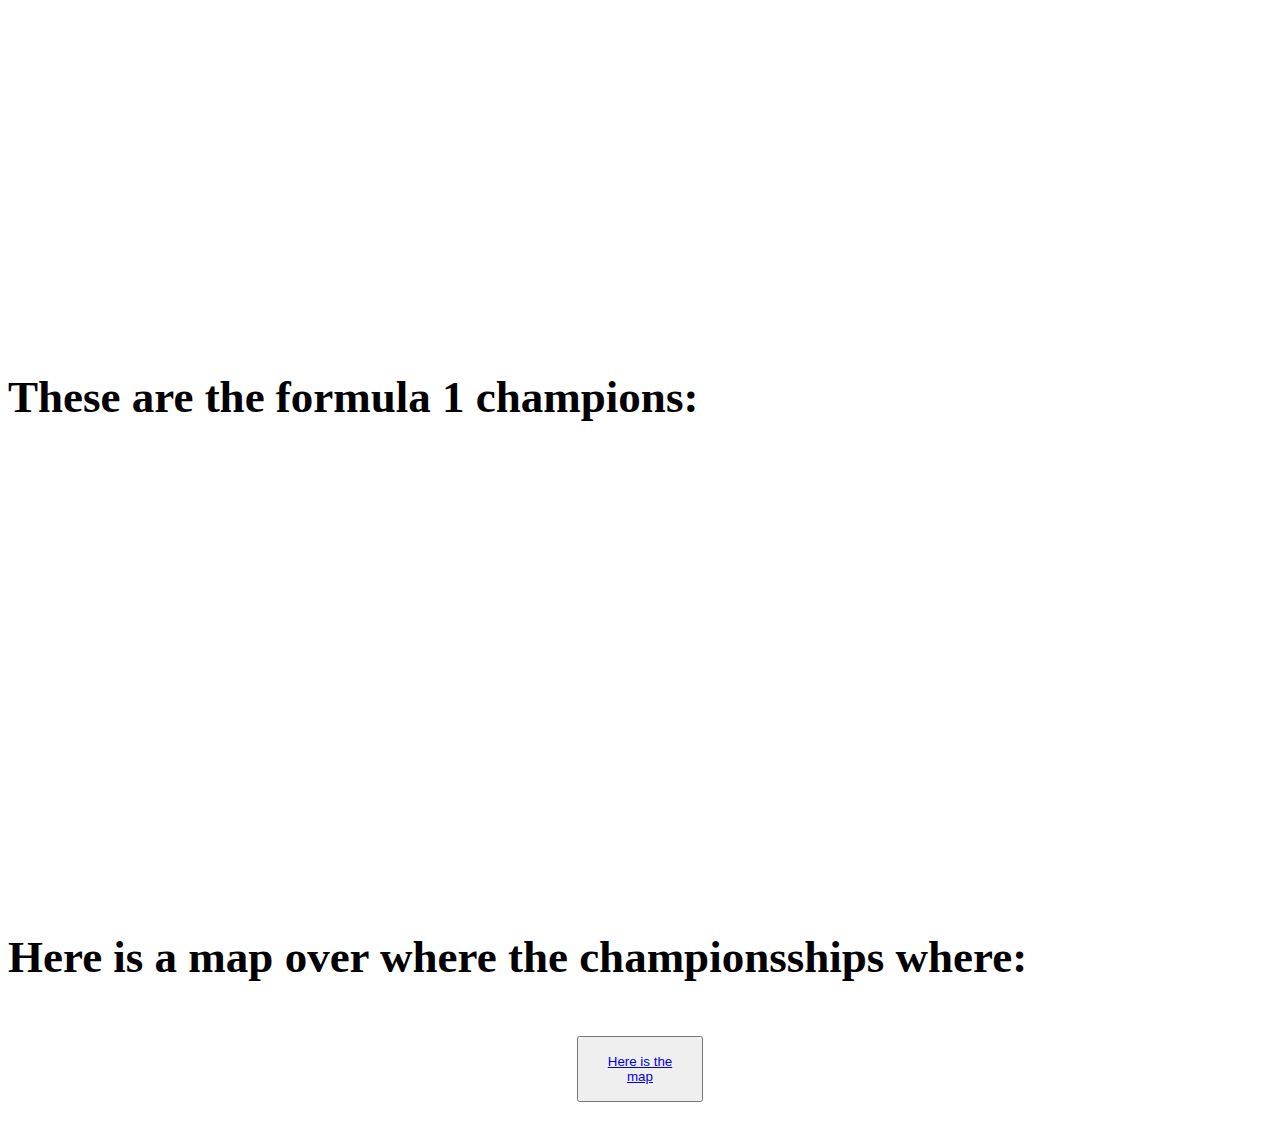
==== commit 837c8598: "Lagt inn flagg 🚩" ====
--- a/index.html
+++ b/index.html
@@ -21,10 +21,10 @@
         </header>
         <section class="scroll-container" id="introduction">
             <div class="scroll-text"><p>The kings of the Formula1</p></div>
-            <!---Dynamisk verdi? for å putte inn vinnere? + image-->
-            <div class="scroll-text"><p><strong>Lewis Hamilton (UK).</strong> Total wins: 103<img src="https://media.formula1.com/content/dam/fom-website/drivers/2023Drivers/hamilton.jpg.img.1536.high.jpg"></p></div>
-            <div class="scroll-text"><p><strong>Michael Schumacher (GER).</strong> Total wins: 91<img src="https://www.nzherald.co.nz/resizer/kyI5C2U5I5X9jZZFhy-V9URGh4c=/576x613/smart/filters:quality(70)/cloudfront-ap-southeast-2.images.arcpublishing.com/nzme/YKULX7N2DXK2VYI4QLOSJEHHXE.jpg"></p></div>
-            <div class="scroll-text"><p><strong>Sebastian Vettel (GER).</strong> Total wins: 53<img src="https://www.autocar.co.uk/sites/autocar.co.uk/files/styles/gallery_slide/public/images/car-reviews/first-drives/legacy/vettel_0.jpg?itok=CxLySPT-"></p></div>
+            <!---Dynamisk verdi? for å putte inn vinnere? + image. For nå ble det ulike flag :) -->
+            <div class="scroll-text"><p><strong>Lewis Hamilton <span class="flag-icon flag-icon-gbr"></span></strong> Total wins: 103<img src="https://media.formula1.com/content/dam/fom-website/drivers/2023Drivers/hamilton.jpg.img.1536.high.jpg"></p></div>
+            <div class="scroll-text"><p><strong>Michael Schumacher </strong><span class="flag-icon flag-icon-deu"></span> Total wins: 91<img src="https://www.nzherald.co.nz/resizer/kyI5C2U5I5X9jZZFhy-V9URGh4c=/576x613/smart/filters:quality(70)/cloudfront-ap-southeast-2.images.arcpublishing.com/nzme/YKULX7N2DXK2VYI4QLOSJEHHXE.jpg"></p></div>
+            <div class="scroll-text"><p><strong>Sebastian Vettel </strong><span class="flag-icon flag-icon-deu"></span> Total wins: 53<img src="https://www.autocar.co.uk/sites/autocar.co.uk/files/styles/gallery_slide/public/images/car-reviews/first-drives/legacy/vettel_0.jpg?itok=CxLySPT-"></p></div>
         </section>       
         <section class="text-section" id="winners">
             <h2>These are the formula 1 champions: </h2>
--- a/story-style.css
+++ b/story-style.css
@@ -81,5 +81,38 @@
     padding: 1rem;
     text-decoration: none;
     margin: 1rem;
-    justify-content: center;
-}+    align-self: center;
+}
+
+.flag-icon-background, .flag-icon {
+  background-size: contain;
+  background-position: 50%;
+  background-repeat: no-repeat; }
+
+.flag-icon {
+  position: relative;
+  display: inline-block;
+  width: 1.3333333333em;
+  line-height: 1em; }
+  .flag-icon:before {
+    content: " "; }
+  .flag-icon.flag-icon-squared {
+    width: 1em; }
+
+    .flag-icon-gbr {
+        background-image: url(./flag_icons/gbr.svg); }
+        .flag-icon-gbr.flag-icon-squared {
+         background-image: url(./flag_icons/gbr.svg); }
+
+         .flag-icon-deu {
+            background-image: url(./flag_icons/deu.svg); }
+            .flag-icon-deu.flag-icon-squared {
+              background-image: url(./flag_icons/deu.svg); }
+
+@media only screen and (min-width: 400px) {
+    body{
+        
+    }
+    #introduction{
+    }
+}            